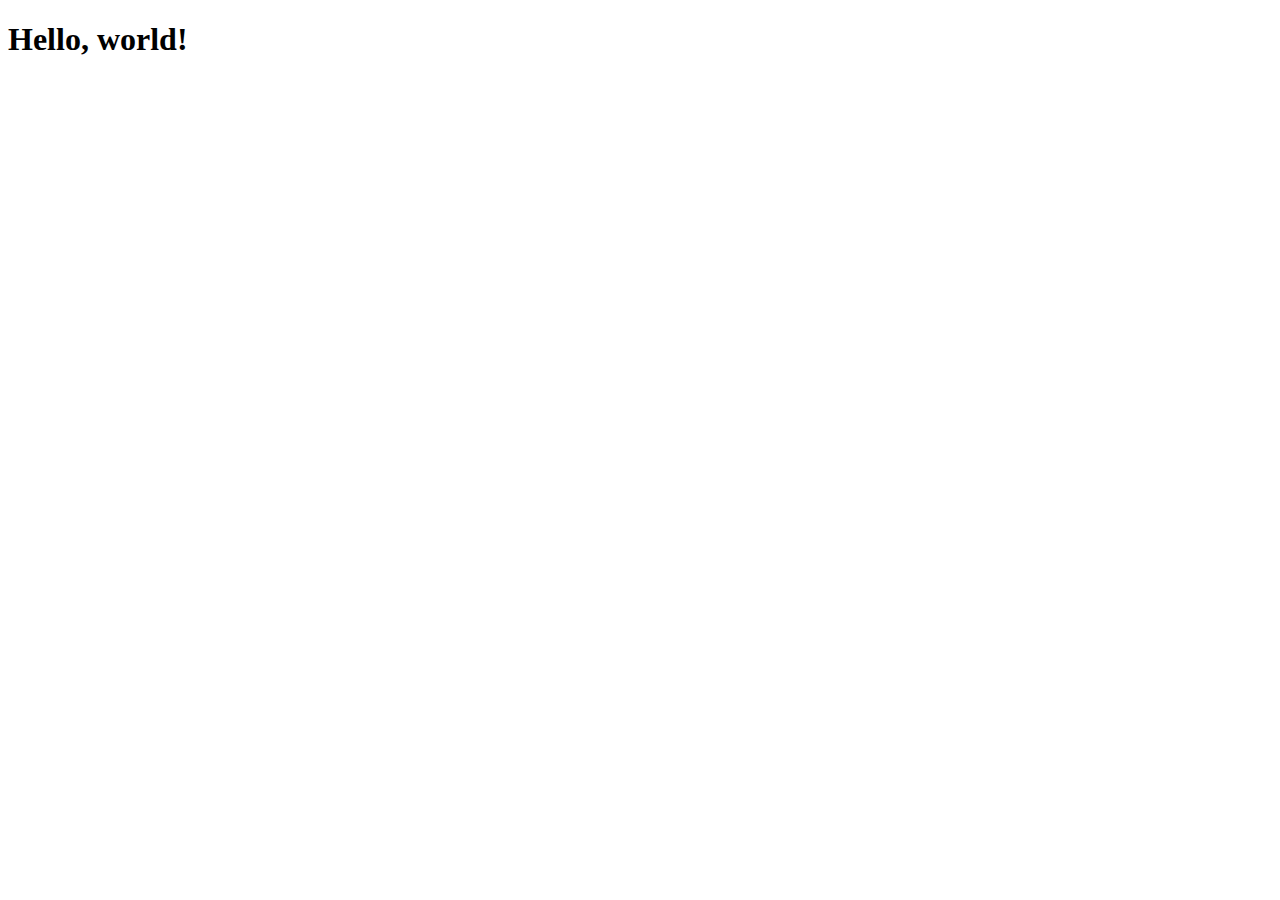
==== index.html @ c0212a6e "savig status" ====
<!DOCTYPE html>
<html lang="en">
  <head>
    <meta charset="utf-8">
    <meta http-equiv="X-UA-Compatible" content="IE=edge">
    <meta name="viewport" content="width=device-width, initial-scale=1">
    <title>Bootstrap 101 Template</title>
    <link href="css/bootstrap.min.css" rel="stylesheet">
  </head>
  <body>
    <h1>Hello, world!</h1>
    <script src="https://ajax.googleapis.com/ajax/libs/jquery/1.12.4/jquery.min.js"></script>
    <script src="script.js"></script>
  </body>
</html>
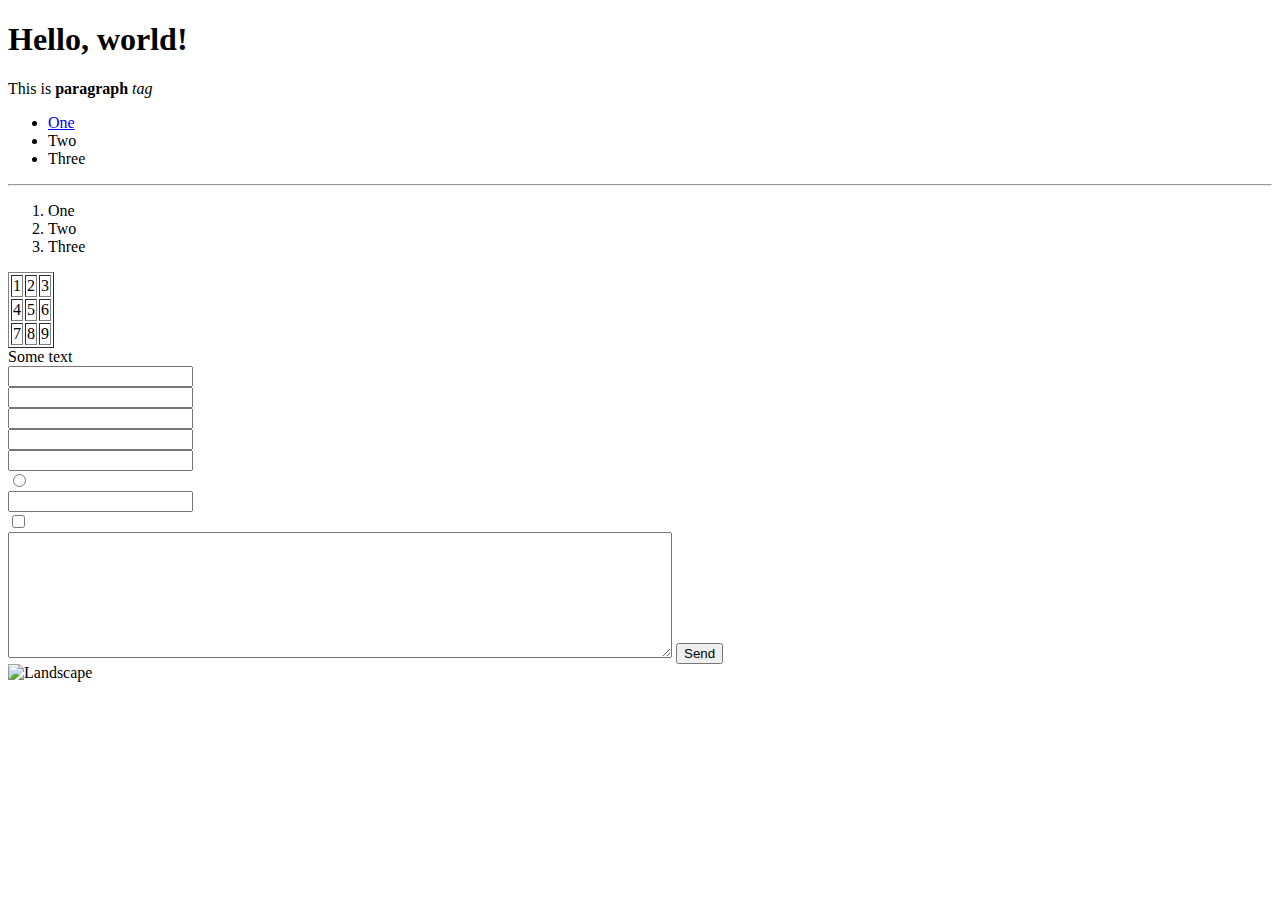
==== commit 78cad247: "Add files via upload" ====
--- a/index.html
+++ b/index.html
@@ -9,6 +9,63 @@
   </head>
   <body>
     <h1>Hello, world!</h1>
+    <p> This is <strong>paragraph</strong> <em>tag</em> </p>
+
+    <ul>
+      <li><a href="http://google.com">One</a></li>
+      <li>Two</li>
+      <li>Three</li>
+    </ul>
+    <hr/>
+    <ol>
+      <li>One</li>
+      <li>Two</li>
+      <li>Three</li>
+    </ol>
+
+    <table border="1">
+      <tr>
+        <td>1</td>
+        <td>2</td>
+        <td>3</td>
+      </tr>
+      <tr>
+        <td>4</td>
+        <td>5</td>
+        <td>6</td>
+      </tr>
+      <tr>
+        <td>7</td>
+        <td>8</td>
+        <td>9</td>
+      </tr>
+    </table>
+
+    <form  action="index.html" method="get">
+      <label for="text">Some text</label><br/>
+      <input type="text" name="text" id="text" /><br/>
+      <input type="password" name="text" id="text" /><br/>
+      <input type="url" name="text" id="text" /><br/>
+      <input type="tel" name="text" id="text" /><br/>
+      <input type="email" name="text" id="text" /><br/>
+      <input type="radio" name="text" id="text" /><br/>
+      <input type="number" name="text" id="text" /><br/>
+      <input type="checkbox" name="text" id="text" /><br/>
+      <textarea name="I have a comment" rows="8" cols="80"></textarea>
+      <button type="submit">Send</button>
+
+    </form>
+
+
+
+    <img src="image.jpg" alt=" Landscape " width="100%" />
+
+
+
+
+
+
+
     <script src="https://ajax.googleapis.com/ajax/libs/jquery/1.12.4/jquery.min.js"></script>
     <script src="script.js"></script>
   </body>
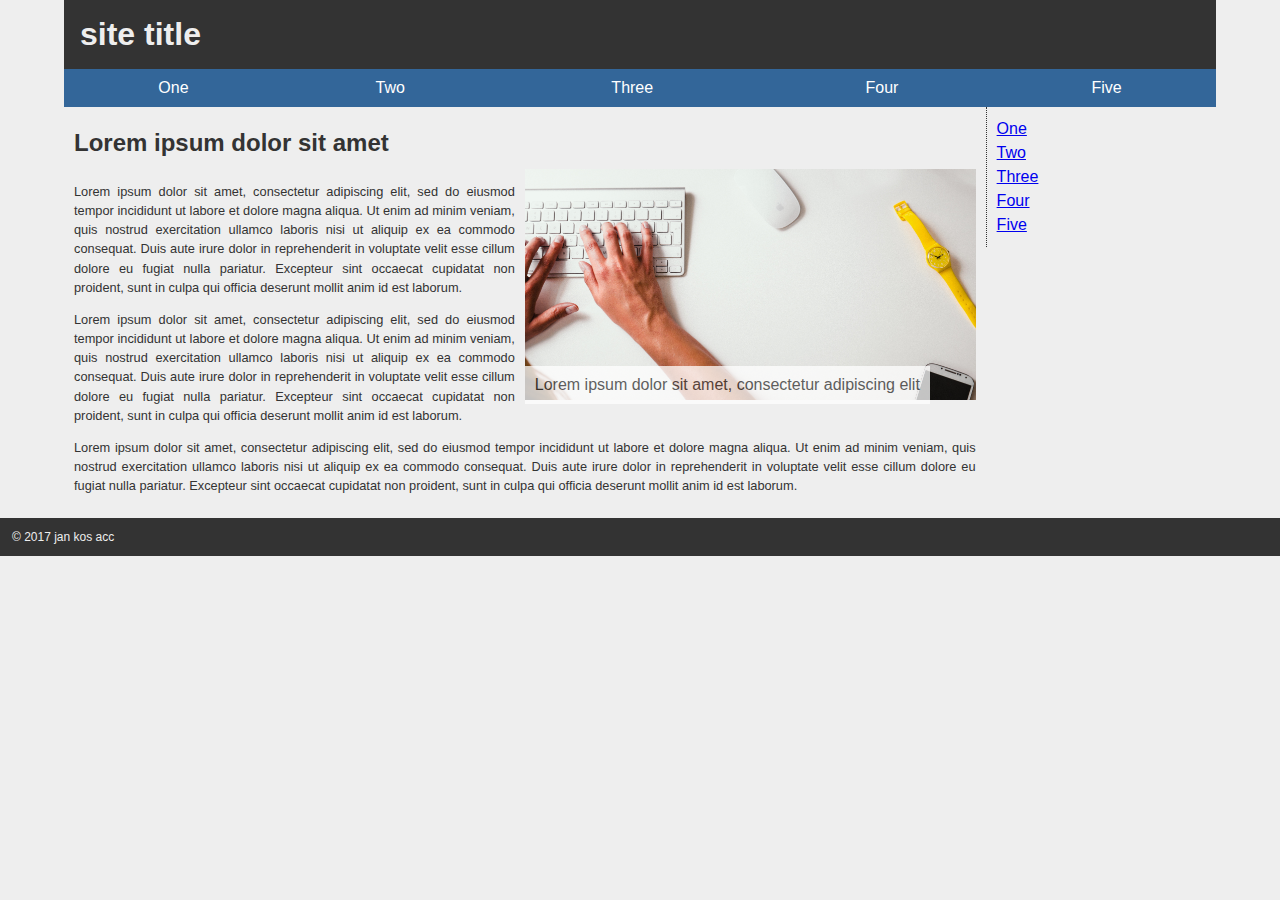
==== commit 16d345ff: "Add files via upload" ====
--- a/index.html
+++ b/index.html
@@ -1,72 +1,51 @@
-<!DOCTYPE html>
-<html lang="en">
-  <head>
-    <meta charset="utf-8">
-    <meta http-equiv="X-UA-Compatible" content="IE=edge">
-    <meta name="viewport" content="width=device-width, initial-scale=1">
-    <title>Bootstrap 101 Template</title>
-    <link href="css/bootstrap.min.css" rel="stylesheet">
-  </head>
-  <body>
-    <h1>Hello, world!</h1>
-    <p> This is <strong>paragraph</strong> <em>tag</em> </p>
-
-    <ul>
-      <li><a href="http://google.com">One</a></li>
-      <li>Two</li>
-      <li>Three</li>
-    </ul>
-    <hr/>
-    <ol>
-      <li>One</li>
-      <li>Two</li>
-      <li>Three</li>
-    </ol>
-
-    <table border="1">
-      <tr>
-        <td>1</td>
-        <td>2</td>
-        <td>3</td>
-      </tr>
-      <tr>
-        <td>4</td>
-        <td>5</td>
-        <td>6</td>
-      </tr>
-      <tr>
-        <td>7</td>
-        <td>8</td>
-        <td>9</td>
-      </tr>
-    </table>
-
-    <form  action="index.html" method="get">
-      <label for="text">Some text</label><br/>
-      <input type="text" name="text" id="text" /><br/>
-      <input type="password" name="text" id="text" /><br/>
-      <input type="url" name="text" id="text" /><br/>
-      <input type="tel" name="text" id="text" /><br/>
-      <input type="email" name="text" id="text" /><br/>
-      <input type="radio" name="text" id="text" /><br/>
-      <input type="number" name="text" id="text" /><br/>
-      <input type="checkbox" name="text" id="text" /><br/>
-      <textarea name="I have a comment" rows="8" cols="80"></textarea>
-      <button type="submit">Send</button>
-
-    </form>
-
-
-
-    <img src="image.jpg" alt=" Landscape " width="100%" />
-
-
-
-
-
-
-
-    <script src="https://ajax.googleapis.com/ajax/libs/jquery/1.12.4/jquery.min.js"></script>
-    <script src="script.js"></script>
-  </body>
-</html>
+<!DOCTYPE html>
+<html lang="en">
+  <head>
+    <meta charset="utf-8">
+    <meta http-equiv="X-UA-Compatible" content="IE=edge">
+    <meta name="viewport" content="width=device-width, initial-scale=1">
+    <title>Site</title>
+    <link href="style.css" rel="stylesheet">
+  </head>
+  <body>
+    <div class="container">
+      <div class="header">
+        <h1 class="site-title">site title</h1>
+      </div>
+      <nav class="main-menu">
+        <a href="#">One</a>
+        <a href="#">Two</a>
+        <a href="#">Three</a>
+        <a href="#">Four</a>
+        <a href="#">Five</a>
+      </nav>
+      <div class="subcontainer">
+        <div class="sidebar">
+          <ul class="sub-menu">
+            <li><a href="#">One</a></li>
+            <li><a href="#">Two</a></li>
+            <li><a href="#">Three</a></li>
+            <li><a href="#">Four</a></li>
+            <li><a href="#">Five</a></li>
+          </ul>
+        </div>
+        <div class="content">
+          <h2 class="article-title">Lorem ipsum dolor sit amet</h2>
+          <div class="image-container">
+            <img src="image.jpg" class="image" alt="Article image" />
+            <span class="image-description">Lorem ipsum dolor sit amet, consectetur adipiscing elit</span>
+          </div>
+          <div class="article-body">
+            <p>Lorem ipsum dolor sit amet, consectetur adipiscing elit, sed do eiusmod tempor incididunt ut labore et dolore magna aliqua. Ut enim ad minim veniam, quis nostrud exercitation ullamco laboris nisi ut aliquip ex ea commodo consequat. Duis aute irure dolor in reprehenderit in voluptate velit esse cillum dolore eu fugiat nulla pariatur. Excepteur sint occaecat cupidatat non proident, sunt in culpa qui officia deserunt mollit anim id est laborum.</p>
+            <p>Lorem ipsum dolor sit amet, consectetur adipiscing elit, sed do eiusmod tempor incididunt ut labore et dolore magna aliqua. Ut enim ad minim veniam, quis nostrud exercitation ullamco laboris nisi ut aliquip ex ea commodo consequat. Duis aute irure dolor in reprehenderit in voluptate velit esse cillum dolore eu fugiat nulla pariatur. Excepteur sint occaecat cupidatat non proident, sunt in culpa qui officia deserunt mollit anim id est laborum.</p>
+            <p>Lorem ipsum dolor sit amet, consectetur adipiscing elit, sed do eiusmod tempor incididunt ut labore et dolore magna aliqua. Ut enim ad minim veniam, quis nostrud exercitation ullamco laboris nisi ut aliquip ex ea commodo consequat. Duis aute irure dolor in reprehenderit in voluptate velit esse cillum dolore eu fugiat nulla pariatur. Excepteur sint occaecat cupidatat non proident, sunt in culpa qui officia deserunt mollit anim id est laborum.</p>
+          </div>
+        </div>
+      </div>
+    </div>
+    <div class="footer">
+      &copy; 2017 jan kos acc
+    </div>
+    <script src="script.js"></script>
+  </body>
+</html>
--- a/style.css
+++ b/style.css
@@ -0,0 +1,136 @@
+* {
+  -webkit-box-sizing: border-box;
+  -moz-box-sizing: border-box;
+  box-sizing: border-box;
+}
+
+body {
+  margin: 0;
+  padding: 0;
+  color: #333;
+  background: #eee;
+  font-family: "Arial", sans-serif;
+  font-size: 16px;
+}
+
+.container {
+  margin: 0 auto;
+  width: 90%;
+}
+
+.header {
+  background: #333;
+  color: #eee;
+  padding: 1em;
+}
+
+.site-title {
+  margin: 0;
+  padding: 0;
+}
+
+
+.main-menu {
+  display: table;
+  width: 100%;
+  float: right;
+}
+
+.main-menu a {
+  display: table-cell;
+  padding: 10px;
+  text-align: center;
+  text-decoration: none;
+  color: #fff;
+  background: #369;
+}
+
+.main-menu a:hover {
+  color: #369;
+  background: #fff;
+}
+
+.subcontainer {
+  clear: both;
+}
+
+.sidebar {
+  float: right;
+  width: 20%;
+  padding: 10px;
+  border-left: 1px dotted #333;
+}
+
+.sub-menu {
+  margin: 0;
+  padding: 0;
+  list-style-type: none;
+}
+
+.sub-menu li {
+  line-height: 150%;
+}
+
+.content {
+  width: 80%;
+  padding: 10px;
+}
+
+.article-title {
+  font-size: 1.5em;
+  margin: 0;
+  padding: .5em 0;
+}
+
+.image-container {
+  width: 50%;
+  float: right;
+  margin: 0 0 5px 10px;
+  position: relative;
+}
+
+.image {
+  width: 100%;
+}
+
+.image-description {
+  position: absolute;
+  bottom: 0;
+  left: 0;
+  padding: 10px;
+  background: #fff;
+  opacity: .75;
+}
+
+.article-body {
+  font-size: .8rem;
+  line-height: 150%;
+  text-align: justify;
+}
+
+.footer {
+  background: #333;
+  color: #eee;
+  padding: 1em;
+  font-size: .75em;
+}
+
+@media (max-width: 700px) {
+  .sidebar {
+    width: 100%;
+  }
+
+  .content {
+    width: 100%;
+  }
+
+  .image-container {
+    width: 100%;
+  }
+}
+
+@media (max-width: 500px) {
+  .container {
+    width: 100%;
+  }
+}
